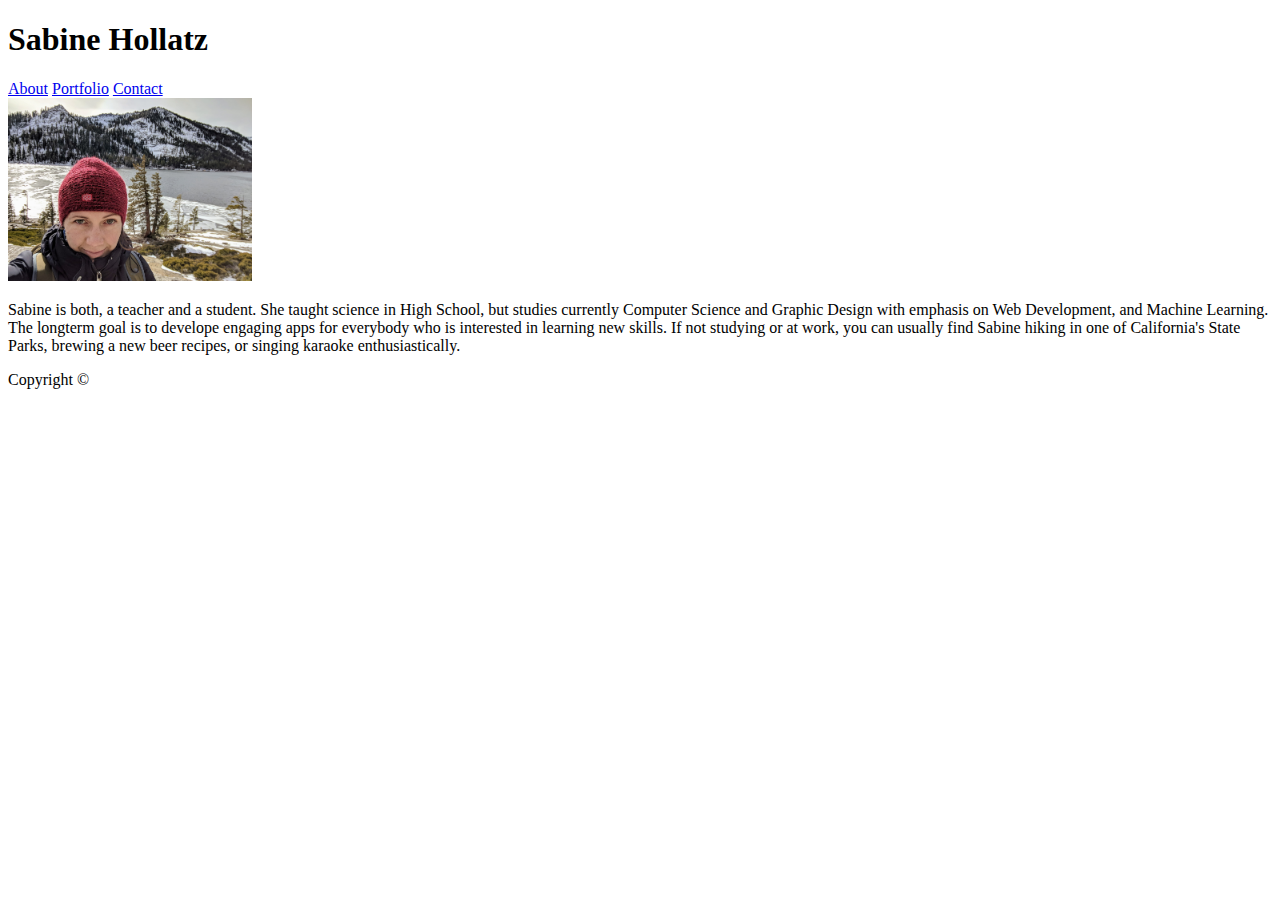
==== index.html @ dd22f14e "html files done" ====
<!DOCTYPE html>
<html lang="en-us">
<head>
    <meta charset="UTF-8">
    <title>Sabine Hollatz</title>
    <link rel="stylesheet" type="text/css" href="reset.css">
    <link rel="stylesheet" type="text/css" href="assets/css/style.css">
</head>
<body>
    <header>
        <section id="name">
            <h1>Sabine Hollatz</h1>
        </section>
        <nav>
            <a href="index.html">About</a>
            <a href="portfolio.html">Portfolio</a>
            <a href="contact.html">Contact</a>
        </nav>
    </header>
    <img src="assets/images/moi.jpg" style="width:243.7px; height:182.8px;" alt="Sabine Hollatz">
    <p>Sabine is both, a teacher and a student. She taught science in High School, but studies currently Computer Science and Graphic Design with emphasis on Web Development, 
        and Machine Learning. The longterm goal is to develope engaging apps for everybody who is interested in learning new skills.
        
        If not studying or at work, you can usually find Sabine hiking in one of California's State Parks, brewing a new beer recipes, or singing karaoke 
        enthusiastically.</p>
    <footer>
        Copyright &copy;
    </footer>
</body>
</html>
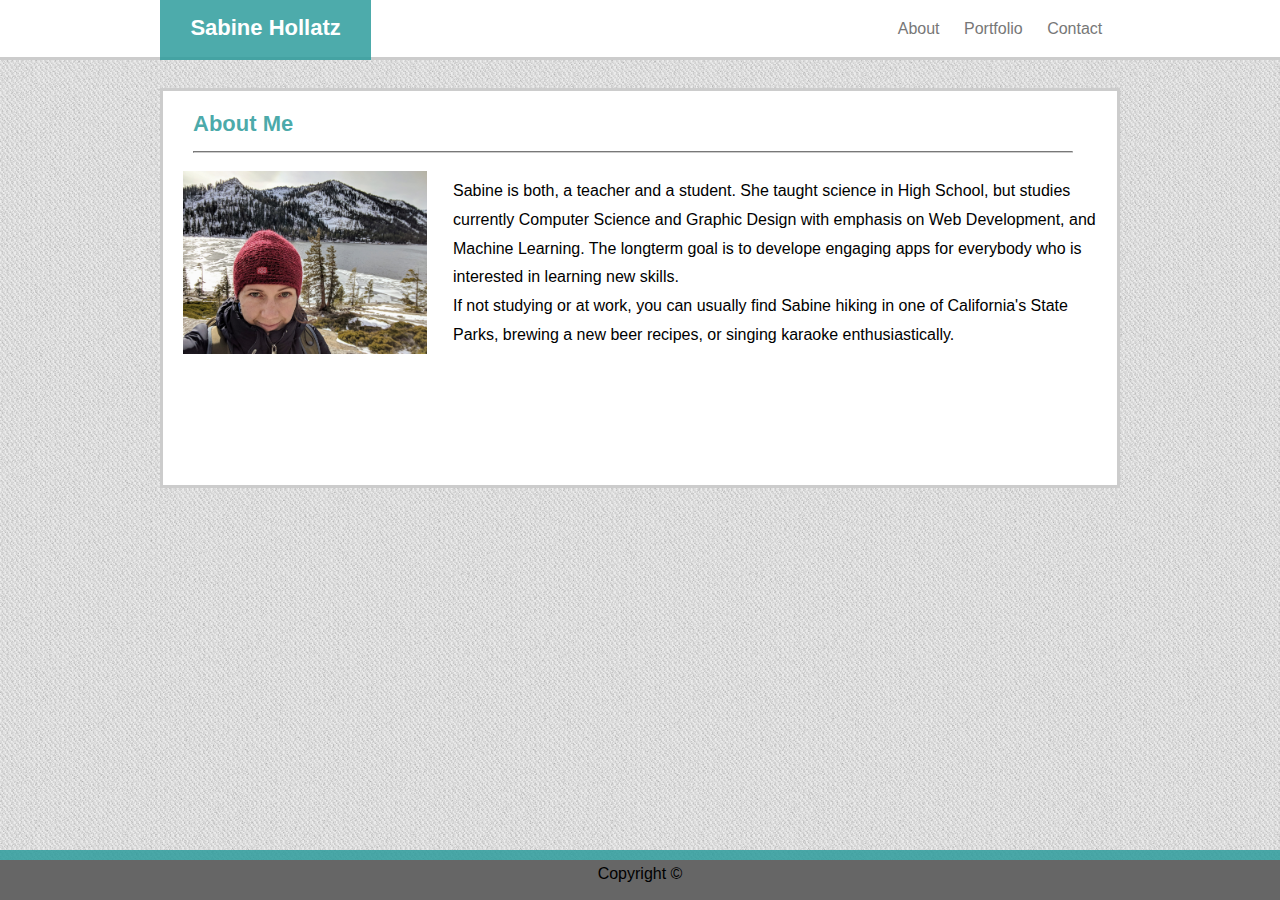
==== commit 3834ad94: "basic layout with minor flaws" ====
--- a/index.html
+++ b/index.html
@@ -6,25 +6,38 @@
     <link rel="stylesheet" type="text/css" href="reset.css">
     <link rel="stylesheet" type="text/css" href="assets/css/style.css">
 </head>
+
 <body>
     <header>
-        <section id="name">
+        <div class="header_content">
             <h1>Sabine Hollatz</h1>
-        </section>
-        <nav>
-            <a href="index.html">About</a>
-            <a href="portfolio.html">Portfolio</a>
-            <a href="contact.html">Contact</a>
-        </nav>
+            <div class="navigation">
+                <a id="about" href="index.html">About</a>
+                <a id="portfolio" href="portfolio.html">Portfolio</a>
+                <a id="contact" href="contact.html">Contact</a>
+            </div>
+        </div>
     </header>
-    <img src="assets/images/moi.jpg" style="width:243.7px; height:182.8px;" alt="Sabine Hollatz">
-    <p>Sabine is both, a teacher and a student. She taught science in High School, but studies currently Computer Science and Graphic Design with emphasis on Web Development, 
-        and Machine Learning. The longterm goal is to develope engaging apps for everybody who is interested in learning new skills.
-        
-        If not studying or at work, you can usually find Sabine hiking in one of California's State Parks, brewing a new beer recipes, or singing karaoke 
-        enthusiastically.</p>
+    <br class="clearfloat">
+
+    <section class="main">
+        <div id="main_content_index">
+            <h2>About Me</h2>
+            <hr>
+            <img id="portrait" src="assets/images/moi.jpg" style="width:243.7px; height:182.8px;" alt="Sabine Hollatz">
+            
+            <p>Sabine is both, a teacher and a student. She taught science in High School, but studies currently Computer Science and Graphic Design with emphasis on Web Development, 
+                and Machine Learning. The longterm goal is to develope engaging apps for everybody who is interested in learning new skills.<br>
+                
+                If not studying or at work, you can usually find Sabine hiking in one of California's State Parks, brewing a new beer recipes, or singing karaoke 
+                enthusiastically.</p>
+        </div>
+    </section>
+
     <footer>
-        Copyright &copy;
+        <div class="copyright">
+            Copyright &copy;
+        </div>
     </footer>
 </body>
 </html>--- a/assets/css/style.css
+++ b/assets/css/style.css
@@ -0,0 +1,296 @@
+* {
+    box-sizing: border-box;
+}
+
+.clearfix::after {
+    content: 'header';
+    display: block;
+    clear: both;
+}
+
+body {
+    font-family: Arial, 'Helvetica Neue', Helvetica, sans-serif;
+    background-color: #999999;
+    background-image: url("../images/fabric.png");
+    position: relative;
+    }
+
+header {
+    width: 100%;
+    height: 60px;
+    font-family: 'Georgia' serif;
+    background-color: #ffffff;
+    border-bottom-style: solid;
+    border-color: #cccccc;
+    margin-bottom: 20px;
+    position: fixed;
+    top: 0;
+    left: 0;
+
+}
+.header_content {
+    width: 960px;
+    height: 57px;
+    background-color:#ffffff;
+    margin-right: auto;
+    margin-left: auto;
+}
+h1 {
+    margin:0;
+    padding: 0 10px 0 10 px;
+    width: 22%;
+    height: 60px;
+    font-size: 22px;
+    line-height: 2.5;
+    background-color: rgba(44, 155, 155, 0.842);
+    color: white;
+    text-align: center;
+    float: left; 
+}
+
+
+.navigation {
+    width: 25%;
+    height: 60px;
+    padding: 20px 0 20px 0;
+    font-size: 16px;
+    text-align: center;
+    float:right;
+}
+
+a {
+    color:  #777777;
+    margin: 10px;
+    border-right-color: black;
+    text-align: center;
+}
+
+a:link {
+    text-decoration: none;
+}
+
+.about{
+    border-right-style: solid;
+    border-right-color: #cccccc;
+}
+
+.clearfloat {
+    clear: both;
+    overflow: auto;
+}
+
+.main {
+    width: 100%;
+    height: 330px;
+    position: absolute;
+    top: 80px;
+    }
+
+#main_content_index {
+    width: 960px;
+    height: 400px;
+    padding: 20px;
+    background-color:#ffffff;
+    position: relative;
+    margin-right: auto;
+    margin-left: auto;
+    border-style: solid;
+    border-color: #cccccc;
+}
+
+#main_content_contact {
+    width: 960px;
+    height: 400px;
+    padding: 20px;
+    background-color:#ffffff;
+    position: relative;
+    margin-right: auto;
+    margin-left: auto;
+    border-style: solid;
+    border-color: #cccccc;
+}
+
+#main_content_portfolio {
+    width: 960px;
+    height: 600px;
+    padding: 20px;
+    background-color:#ffffff;
+    position: relative;
+    margin-right: auto;
+    margin-left: auto;
+    border-style: solid;
+    border-color: #cccccc;
+}
+
+h2 {
+    margin: 0 0px 40px 0px;
+    padding: 0 0 0 10px;
+    width: 100%;
+    font-size: 22px;
+    color: rgba(44, 155, 155, 0.842);
+    position: absolute;
+    
+  }
+    
+hr {
+    border-color: #cccccc;
+    /* box-align: center; */
+    width: 880px;
+    margin: 10px 20px 10px 10px;
+    size:"30";
+    position: absolute;
+    top: 50px;
+}
+
+#portrait {
+    margin: 0px 20px 40px 0px;
+    position: absolute;
+    top: 80px;
+}
+
+p {
+    line-height: 1.8;
+    position: relative;
+    top: 50px;
+    margin-left: 270px;
+}
+
+
+#input {
+    width: 940px;
+    height: 330px;
+    font-size: 16px;
+    position: absolute;
+    top: 60px;
+    padding: 10px;
+
+}
+
+h3 {
+    font-family: 'Times New Roman', Times, serif;
+    font-size: 18px;
+    font-weight: lighter;
+    margin: 10px 0px 5px 0px;
+}
+
+#email,
+#name {
+    width:860px;
+    line-height: 1.6;
+}
+
+#message {
+    width: 860px;
+    height: 100px;
+    line-height: 1.6px;
+}
+
+.submit{
+    width: 90px;
+    height: 30px;
+    color: white;
+    background-color: rgba(44, 155, 155, 0.842);
+    position: relative;
+    margin: 10px 0 20px 0;
+    
+ }   
+
+ .placeholder {
+    margin: 0px 20px 40px 0px;
+    text-align: center;
+    position: relative;
+    top: 80px;
+}
+
+#SanFrancisco {
+    margin:2.5px;
+    float:left;
+    position: relative;
+}
+
+#hSF {
+    position: absolute;
+    bottom: 10px;
+    left: 13px;
+}
+
+#Hamburg {
+    margin:2.5px;  
+    float: left;
+    position: relative;
+}
+
+#hHH {
+    position: absolute;
+    bottom: 10px;
+    left: 13px;
+}
+
+#HongKong {
+    margin:2.5px; 
+    float: left;
+    position: relative;
+}
+
+#hHK {
+    position: absolute;
+    bottom: 10px;
+    left: 13px;
+}
+
+#MaunaKea {
+    margin:2.5px;    
+    float: left;
+    position: relative;
+}
+
+#hMK {
+    position: absolute;
+    bottom: 10px;
+    left: 13px;
+}
+
+#MuiWoLantau {
+    margin:2.5px;    
+    float: left;
+    position: relative;
+}
+
+#hMW {
+    position: absolute;
+    bottom: 10px;
+    left: 13px;
+}
+
+h4 {
+    margin:2.5px;   
+    width: 200px;
+    height: 40px;
+    padding: 5px;
+    font-size: 16px;
+    z-index: 1;
+    background-color: rgba(44, 155, 155, 0.842);
+    color: white;
+    text-align: center;
+}
+
+
+footer {
+    width: 100%;
+    height: 50px;
+    background-color: rgba(44, 155, 155, 0.842) ;
+    position: fixed;
+    bottom:0;
+    left:0;
+ }
+    
+.copyright {
+    width: 100%;
+    height: 40px;
+    font-size: 16px;
+    padding: 5px;
+    text-align: center;
+    background-color: #666666;
+    position: absolute;
+    bottom: 0;
+}